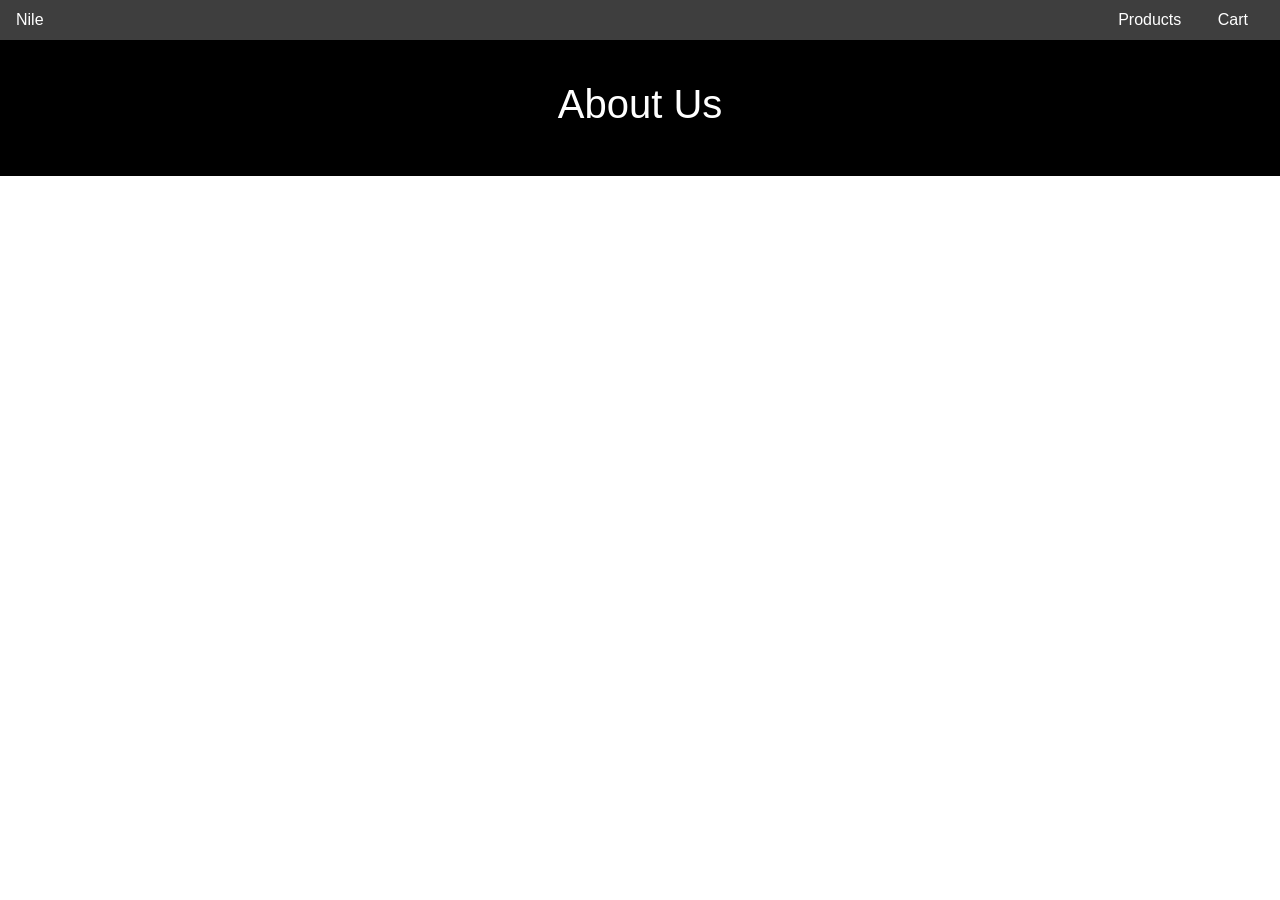
==== about.html @ 50870a77 "initial draft" ====
<html>
<head>
  <meta charset="UTF-8">
  <meta name="Dhruv JAIN" content="width=device-width">
  <title>About</title>
  <link rel="stylesheet" href="https://cdn.jsdelivr.net/npm/bootstrap@4.4.1/dist/css/bootstrap.min.css" integrity="sha384-Vkoo8x4CGsO3+Hhxv8T/Q5PaXtkKtu6ug5TOeNV6gBiFeWPGFN9MuhOf23Q9Ifjh" crossorigin="anonymous">  <link rel="stylesheet" href="css/styles.css">
  <link rel="stylesheet" href="css/styles.css">
</head>
<body>
  <nav class="navbar">
    <a class="navbar-name" style="text-align: center;" href="index.html">Nile</a>
      <div class="nav-buttons-container">
      <a class="nav-buttons" href="products_and_search.html">Products</a>
      <a class="nav-buttons" href="cart.html">Cart</a>
    </div>
  </nav>

  <header class="hero text-center">
    <h1>About Us</h1>
  </header>

</body>
</html>
---- css/styles.css ----
body { background: white; }
.hero { background: black; color: white; padding: 40px; }
.nav-buttons { padding: 16; color: white;}
.navbar { background-color: rgba(0, 0, 0, 0.758);}
.navbar-name { text-align: center; color: white;}
---- css/styles.css ----
body { background: white; }
.hero { background: black; color: white; padding: 40px; }
.nav-buttons { padding: 16; color: white;}
.navbar { background-color: rgba(0, 0, 0, 0.758);}
.navbar-name { text-align: center; color: white;}
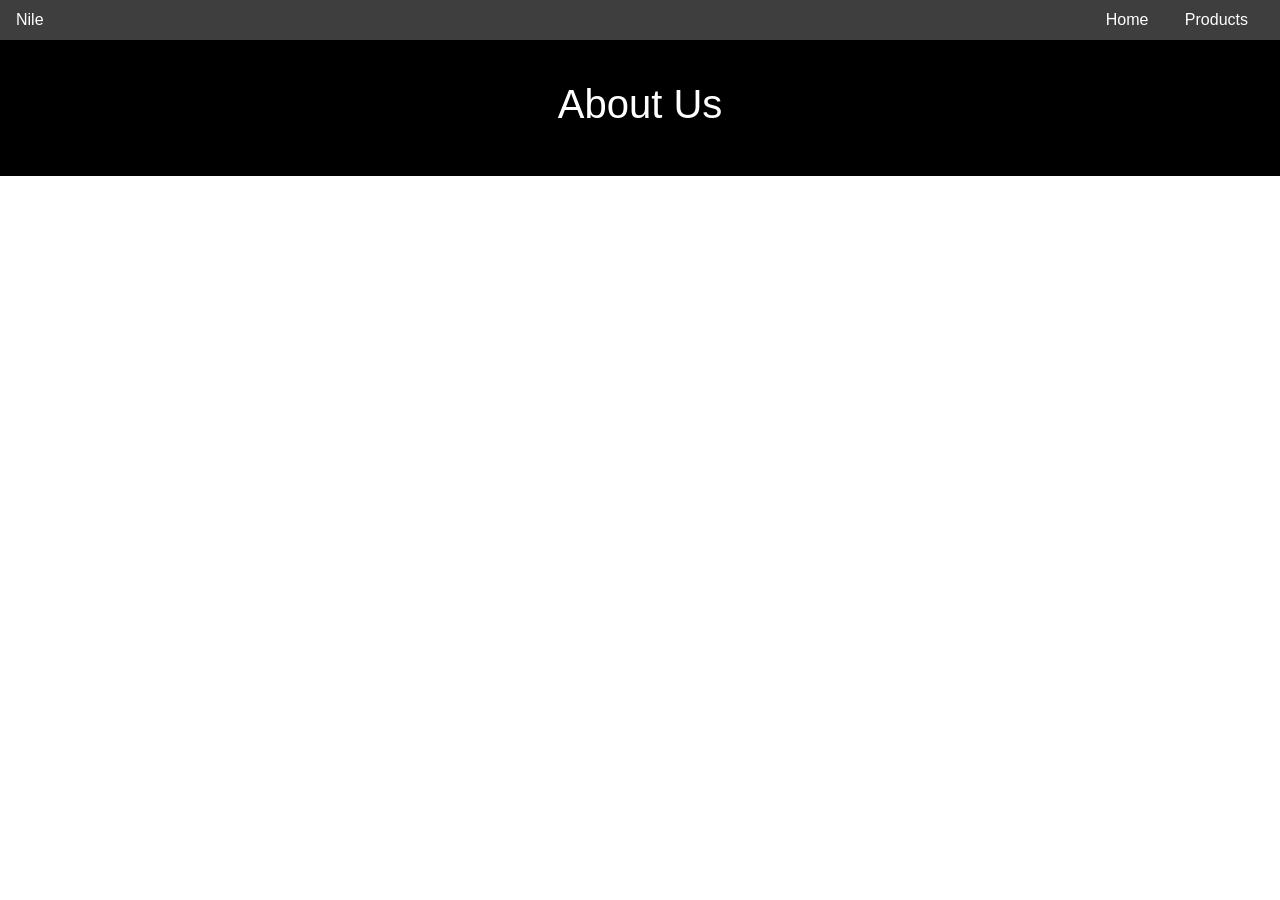
==== commit 49729001: "draft 2" ====
--- a/about.html
+++ b/about.html
@@ -10,8 +10,8 @@
   <nav class="navbar">
     <a class="navbar-name" style="text-align: center;" href="index.html">Nile</a>
       <div class="nav-buttons-container">
-      <a class="nav-buttons" href="products_and_search.html">Products</a>
-      <a class="nav-buttons" href="cart.html">Cart</a>
+        <a class="nav-buttons" href="index.html">Home</a>
+        <a class="nav-buttons" href="products_and_search.html">Products</a>
     </div>
   </nav>
 
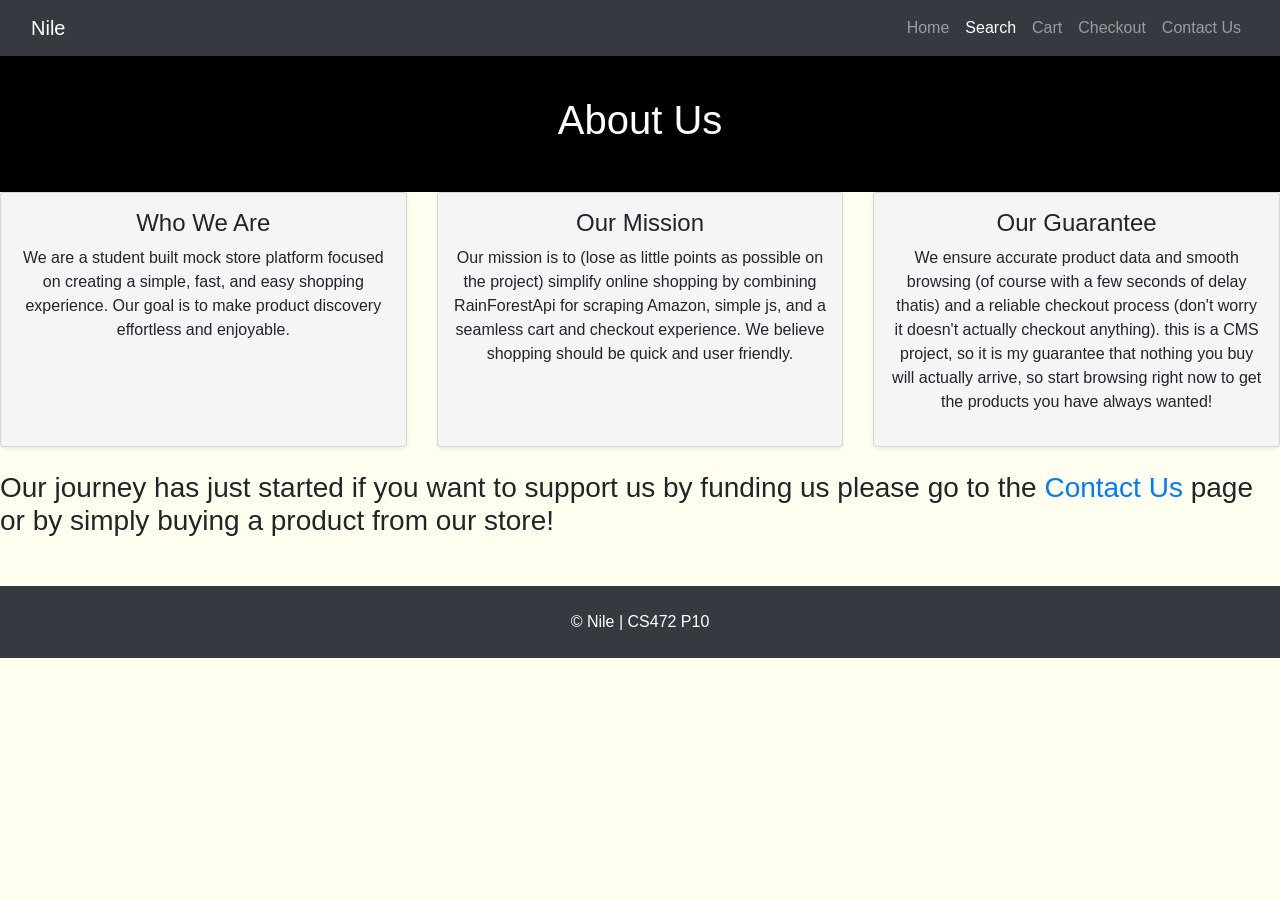
==== commit cebd0cb4: "complete" ====
--- a/about.html
+++ b/about.html
@@ -3,15 +3,41 @@
   <meta charset="UTF-8">
   <meta name="Dhruv JAIN" content="width=device-width">
   <title>About</title>
-  <link rel="stylesheet" href="https://cdn.jsdelivr.net/npm/bootstrap@4.4.1/dist/css/bootstrap.min.css" integrity="sha384-Vkoo8x4CGsO3+Hhxv8T/Q5PaXtkKtu6ug5TOeNV6gBiFeWPGFN9MuhOf23Q9Ifjh" crossorigin="anonymous">  <link rel="stylesheet" href="css/styles.css">
+  <link rel="stylesheet" href="https://cdn.jsdelivr.net/npm/bootstrap@4.4.1/dist/css/bootstrap.min.css" integrity="sha384-Vkoo8x4CGsO3+Hhxv8T/Q5PaXtkKtu6ug5TOeNV6gBiFeWPGFN9MuhOf23Q9Ifjh" crossorigin="anonymous">
   <link rel="stylesheet" href="css/styles.css">
 </head>
 <body>
-  <nav class="navbar">
-    <a class="navbar-name" style="text-align: center;" href="index.html">Nile</a>
-      <div class="nav-buttons-container">
-        <a class="nav-buttons" href="index.html">Home</a>
-        <a class="nav-buttons" href="products_and_search.html">Products</a>
+  <body>
+    <nav class="navbar navbar-expand-lg navbar-dark bg-dark">
+    <div class="container-fluid">
+
+      <a class="navbar-brand" href="index.html">Nile</a>
+
+      <div class="collapse navbar-collapse justify-content-end" id="mainNavbar">
+        <ul class="navbar-nav">
+
+          <li class="nav-item">
+            <a class="nav-link" href="index.html">Home</a>
+          </li>
+
+          <li class="nav-item active">
+            <a class="nav-link" href="products.html">Search</a>
+          </li>
+
+          <li class="nav-item">
+            <a class="nav-link" href="cart.html">Cart</a>
+          </li>
+
+          <li class="nav-item">
+            <a class="nav-link" href="checkout.html">Checkout</a>
+          </li>
+
+          <li class="nav-item">
+            <a class="nav-link" href="contact-us.html">Contact Us</a>
+          </li>
+
+        </ul>
+      </div>
     </div>
   </nav>
 
@@ -19,5 +45,49 @@
     <h1>About Us</h1>
   </header>
 
+  <main>
+    <div class="row">
+    <div class="col-md-4 mb-4">
+      <div class="card h-100 shadow-sm p-3 text-center">
+        <h4>Who We Are</h4>
+        <p>
+          We are a student built mock store platform focused on creating a
+          simple, fast, and easy shopping experience. Our goal is to
+          make product discovery effortless and enjoyable.
+        </p>
+      </div>
+    </div>
+
+    <div class="col-md-4 mb-4">
+      <div class="card h-100 shadow-sm p-3 text-center">
+        <h4>Our Mission</h4>
+        <p>
+          Our mission is to (lose as little points as possible on the project) simplify online shopping by combining RainForestApi for scraping Amazon,
+          simple js, and a seamless cart and checkout experience.
+          We believe shopping should be quick and user friendly.
+        </p>
+      </div>
+    </div>
+
+    <div class="col-md-4 mb-4">
+      <div class="card h-100 shadow-sm p-3 text-center">
+        <h4>Our Guarantee</h4>
+        <p>
+          We ensure accurate product data and smooth browsing (of course with a few seconds of delay thatis) and a reliable
+          checkout process (don't worry it doesn't actually checkout anything). this is a CMS project, so it is 
+          my guarantee that nothing you buy will actually arrive, so start browsing right now to get the products
+          you have always wanted!
+        </p>
+      </div>
+    </div>
+  </div>
+
+  <h3>Our journey has just started if you want to support us by funding us please go to the <a href="contact-us.html">Contact Us</a> page or by simply buying a product from our store!</h3>
+  </main>
+
+  <footer class="bg-dark text-white text-center py-4 mt-5">
+    <p class="mb-0">&copy; Nile | CS472 P10 </p>
+  </footer>
+
 </body>
 </html>
--- a/css/styles.css
+++ b/css/styles.css
@@ -1,5 +1,55 @@
-body { background: white; }
+body { background: ivory; }
 .hero { background: black; color: white; padding: 40px; }
 .nav-buttons { padding: 16; color: white;}
 .navbar { background-color: rgba(0, 0, 0, 0.758);}
-.navbar-name { text-align: center; color: white;}+.navbar-name { text-align: center; color: white;}
+.card-img-top {width: 100%; height: 250px !important; object-fit: contain; padding: 10px;}
+.card {background: whitesmoke;}
+.card-title {height: 150px;}
+.home-line {
+    text-shadow: 1cap;
+    color: sandybrown;
+    font-size: 20px;
+}
+.product-image {
+      max-height: 500px;
+      object-fit: contain;
+      width: 100%;
+      border-radius: 10px;
+    }
+
+    .thumbnail-img {
+      width: 70px;
+      height: 70px;
+      object-fit: cover;
+      cursor: pointer;
+      border: 2px solid transparent;
+      border-radius: 8px;
+    }
+
+    .thumbnail-img:hover {
+      border-color: black;
+    }
+
+    .price {
+      font-size: 2rem;
+      font-weight: bold;
+      color: #198754;
+    }
+
+    .rating {
+      color: #ffc107;
+      font-size: 1.2rem;
+    }
+
+    .feature-list li {
+      margin-bottom: 8px;
+    }
+
+    .review-card {
+      border-radius: 10px;
+    }
+
+    #checkout-container {
+        background-color: aliceblue;
+    }
